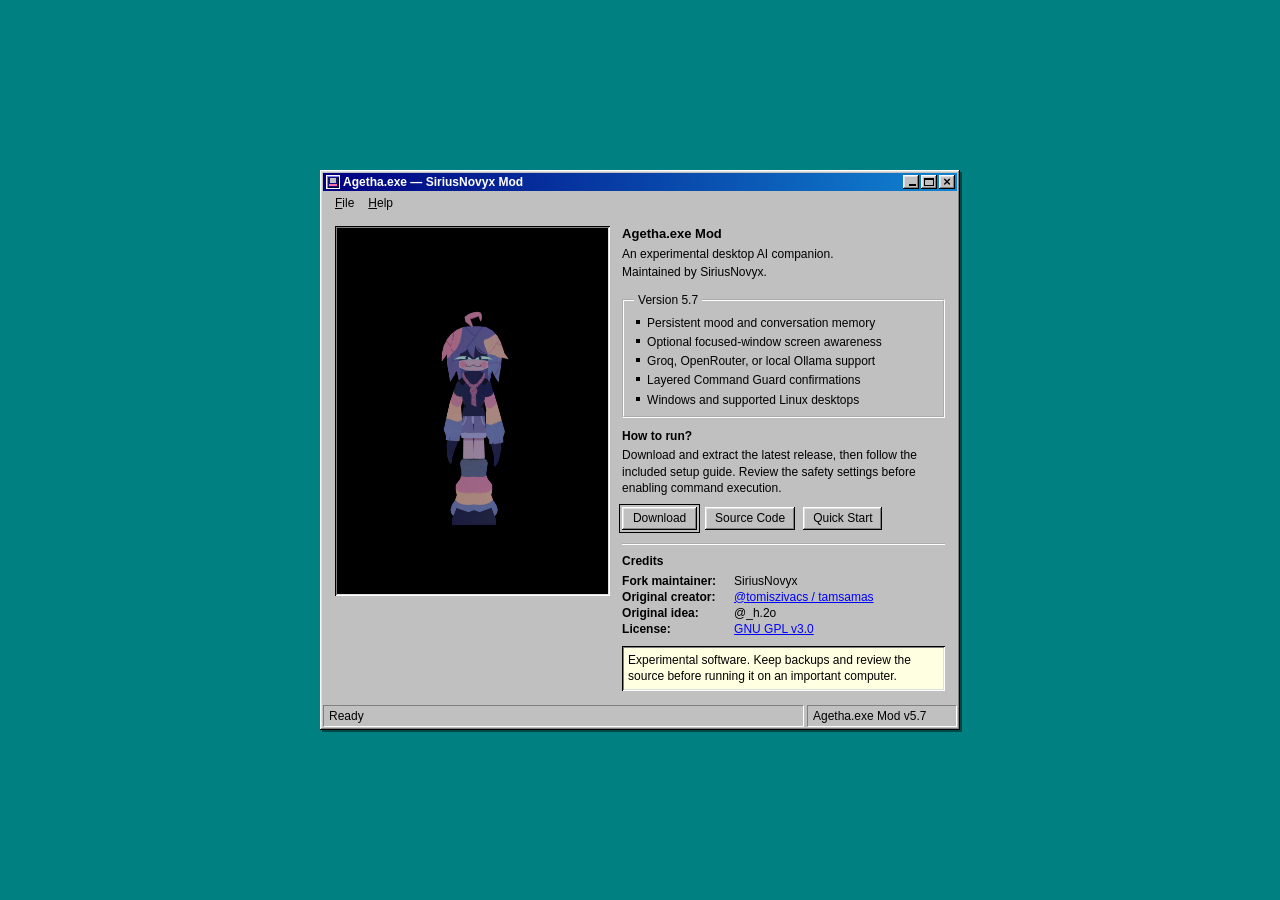
==== public/index.html @ 6718acb6 "Add files via upload" ====
<!doctype html>
<html lang="en">
<head>
  <meta charset="utf-8">
  <meta name="viewport" content="width=device-width, initial-scale=1">
  <meta name="description" content="Agetha.exe Mod v5.7 by SiriusNovyx — an experimental desktop AI companion with memory, optional screen awareness, and layered command safety.">
  <meta name="theme-color" content="#008080">
  <title>Agetha.exe Mod — SiriusNovyx</title>
  <link rel="stylesheet" href="assets/css/style.css?v=win95-20260802">
  <script src="assets/js/main.js?v=win95-20260802" defer></script>
</head>
<body>
  <a class="skip-link" href="#main-content">Skip to main content</a>

  <main class="desktop" id="desktop">
    <button class="desktop-shortcut" id="desktop-shortcut" type="button" aria-label="Open Agetha.exe">
      <span class="shortcut-icon" aria-hidden="true"><span></span></span>
      <span>Agetha.exe</span>
    </button>

    <section class="window" id="app-window" aria-labelledby="window-title">
      <header class="title-bar">
        <div class="title-bar__identity">
          <span class="app-icon" aria-hidden="true"><span></span></span>
          <span id="window-title">Agetha.exe — SiriusNovyx Mod</span>
        </div>
        <div class="window-controls" aria-label="Window controls">
          <button id="minimize-button" type="button" aria-label="Minimize Agetha.exe"><span aria-hidden="true"></span></button>
          <button id="maximize-button" type="button" aria-label="Maximize Agetha.exe" aria-pressed="false"><span aria-hidden="true"></span></button>
          <button id="close-button" type="button" aria-label="Close Agetha.exe"><span aria-hidden="true">×</span></button>
        </div>
      </header>

      <div class="window-body" id="window-body">
        <nav class="menu-bar" aria-label="Application menu">
          <details class="menu">
            <summary><span>F</span>ile</summary>
            <div class="menu-popup">
              <a href="https://github.com/SiriusNovyx/Agetha.exe/releases/latest" target="_blank" rel="noopener noreferrer">Download latest…</a>
              <a href="https://github.com/SiriusNovyx/Agetha.exe" target="_blank" rel="noopener noreferrer">View source…</a>
              <hr>
              <button id="exit-menu-button" type="button">Exit</button>
            </div>
          </details>
          <details class="menu">
            <summary><span>H</span>elp</summary>
            <div class="menu-popup menu-popup--right">
              <a href="https://github.com/SiriusNovyx/Agetha.exe#quick-start" target="_blank" rel="noopener noreferrer">Quick Start</a>
              <a href="#about">About Agetha.exe</a>
            </div>
          </details>
        </nav>

        <div class="client-area" id="main-content">
          <figure class="agetha-viewer">
            <div class="agetha-stage">
              <img
                src="assets/images/agetha-idle.gif"
                alt="Agetha in her animated idle state"
                class="agetha-character"
              >
            </div>
          </figure>

          <div class="program-info">
            <section class="intro" aria-labelledby="page-title">
              <h1 id="page-title">Agetha.exe Mod</h1>
              <p>An experimental desktop AI companion.</p>
              <p>Maintained by SiriusNovyx.</p>
            </section>

            <fieldset>
              <legend>Version 5.7</legend>
              <ul class="feature-list">
                <li>Persistent mood and conversation memory</li>
                <li>Optional focused-window screen awareness</li>
                <li>Groq, OpenRouter, or local Ollama support</li>
                <li>Layered Command Guard confirmations</li>
                <li>Windows and supported Linux desktops</li>
              </ul>
            </fieldset>

            <section class="run-instructions" aria-labelledby="run-title">
              <h2 id="run-title">How to run?</h2>
              <p>Download and extract the latest release, then follow the included setup guide. Review the safety settings before enabling command execution.</p>
            </section>

            <div class="action-row">
              <a class="button button--default" href="https://github.com/SiriusNovyx/Agetha.exe/releases/latest" target="_blank" rel="noopener noreferrer">Download</a>
              <a class="button" href="https://github.com/SiriusNovyx/Agetha.exe" target="_blank" rel="noopener noreferrer">Source Code</a>
              <a class="button" href="https://github.com/SiriusNovyx/Agetha.exe#quick-start" target="_blank" rel="noopener noreferrer">Quick Start</a>
            </div>

            <section class="about" id="about" aria-labelledby="about-title">
              <h2 id="about-title">Credits</h2>
              <dl>
                <div><dt>Fork maintainer:</dt><dd>SiriusNovyx</dd></div>
                <div><dt>Original creator:</dt><dd><a href="https://github.com/tamsamas/Agetha.exe" target="_blank" rel="noopener noreferrer">@tomiszivacs / tamsamas</a></dd></div>
                <div><dt>Original idea:</dt><dd>@_h.2o</dd></div>
                <div><dt>License:</dt><dd><a href="https://github.com/SiriusNovyx/Agetha.exe/blob/main/LICENSE" target="_blank" rel="noopener noreferrer">GNU GPL v3.0</a></dd></div>
              </dl>
              <p class="disclaimer">Experimental software. Keep backups and review the source before running it on an important computer.</p>
            </section>
          </div>
        </div>

        <footer class="status-bar" aria-label="Application status">
          <span>Ready</span>
          <span>Agetha.exe Mod v5.7</span>
        </footer>
      </div>
    </section>
  </main>
</body>
</html>
---- public/assets/css/style.css ----
:root {
  --desktop: #008080;
  --silver: #c0c0c0;
  --white: #ffffff;
  --light: #dfdfdf;
  --gray: #808080;
  --dark: #404040;
  --black: #000000;
  --navy: #000080;
  --active-title: linear-gradient(90deg, #000080 0%, #1084d0 100%);
  --raised: inset -1px -1px 0 #000, inset 1px 1px 0 #fff, inset -2px -2px 0 #808080, inset 2px 2px 0 #dfdfdf;
  --sunken: inset 1px 1px 0 #000, inset -1px -1px 0 #fff, inset 2px 2px 0 #808080, inset -2px -2px 0 #dfdfdf;
  font-family: "MS Sans Serif", Tahoma, Geneva, sans-serif;
  color: var(--black);
  background: var(--desktop);
  font-synthesis: none;
}

* {
  box-sizing: border-box;
}

html {
  min-width: 320px;
  min-height: 100%;
  background: var(--desktop);
}

body {
  min-width: 320px;
  min-height: 100vh;
  margin: 0;
  overflow-x: hidden;
  color: var(--black);
  background: var(--desktop);
  font-size: 12px;
  line-height: 1.35;
}

button,
input,
select,
textarea {
  font: inherit;
}

a {
  color: #0000ff;
}

a:visited {
  color: #800080;
}

a:focus-visible,
button:focus-visible,
summary:focus-visible {
  outline: 1px dotted var(--black);
  outline-offset: -3px;
}

.skip-link {
  position: fixed;
  z-index: 100;
  top: 4px;
  left: 4px;
  padding: 5px 8px;
  color: var(--black);
  background: var(--silver);
  box-shadow: var(--raised);
  transform: translateY(-150%);
}

.skip-link:focus {
  transform: none;
}

.desktop {
  position: relative;
  display: grid;
  min-height: 100vh;
  padding: 28px 16px;
  place-items: center;
  background: var(--desktop);
}

.desktop-shortcut {
  position: fixed;
  top: 18px;
  left: 16px;
  display: none;
  width: 76px;
  padding: 4px;
  border: 0;
  color: var(--white);
  background: transparent;
  text-align: center;
  text-shadow: 1px 1px var(--black);
  cursor: default;
}

.desktop-shortcut.is-visible {
  display: grid;
  gap: 5px;
  justify-items: center;
}

.desktop-shortcut:focus-visible {
  outline: 1px dotted var(--white);
  outline-offset: -2px;
}

.shortcut-icon {
  position: relative;
  display: block;
  width: 32px;
  height: 32px;
  border: 2px solid #000050;
  background: #1010a0;
  box-shadow: inset 2px 2px #7070ff, inset -2px -2px #00003f;
}

.shortcut-icon::before,
.shortcut-icon::after,
.shortcut-icon span::before {
  position: absolute;
  content: "";
}

.shortcut-icon::before {
  top: 5px;
  left: 6px;
  width: 17px;
  height: 10px;
  background: #c0c0c0;
  box-shadow: inset 1px 1px #fff, inset -1px -1px #404040;
}

.shortcut-icon::after {
  bottom: 5px;
  left: 8px;
  width: 13px;
  height: 5px;
  background: #ff80b0;
}

.window {
  width: min(640px, calc(100vw - 32px));
  padding: 3px;
  border: 0;
  background: var(--silver);
  box-shadow: var(--raised), 2px 2px 0 rgba(0, 0, 0, 0.45);
}

.window.is-maximized {
  position: fixed;
  inset: 0;
  z-index: 20;
  width: 100%;
  height: 100vh;
  box-shadow: none;
}

.window.is-maximized .window-body {
  height: calc(100vh - 21px);
  overflow: auto;
}

.window.is-closed {
  display: none;
}

.title-bar {
  display: flex;
  height: 18px;
  align-items: center;
  justify-content: space-between;
  padding: 2px 2px 2px 3px;
  color: var(--white);
  background: var(--active-title);
  font-weight: 700;
  line-height: 14px;
  user-select: none;
}

.title-bar__identity {
  display: flex;
  min-width: 0;
  align-items: center;
  gap: 3px;
  overflow: hidden;
  white-space: nowrap;
}

.title-bar__identity > span:last-child {
  overflow: hidden;
  text-overflow: ellipsis;
}

.app-icon {
  position: relative;
  flex: 0 0 auto;
  width: 14px;
  height: 14px;
  border: 1px solid #fff;
  background: #101080;
  box-shadow: inset 1px 1px #8080ff, inset -1px -1px #000040;
}

.app-icon::before,
.app-icon::after {
  position: absolute;
  content: "";
}

.app-icon::before {
  top: 2px;
  left: 3px;
  width: 6px;
  height: 5px;
  background: #c0c0c0;
}

.app-icon::after {
  right: 2px;
  bottom: 2px;
  left: 2px;
  height: 2px;
  background: #ff70a8;
}

.window-controls {
  display: flex;
  flex: 0 0 auto;
  gap: 2px;
  margin-left: 8px;
}

.window-controls button {
  position: relative;
  width: 16px;
  height: 14px;
  padding: 0;
  border: 0;
  color: var(--black);
  background: var(--silver);
  box-shadow: var(--raised);
  line-height: 12px;
}

.window-controls button:active {
  box-shadow: var(--sunken);
}

#minimize-button span::after {
  position: absolute;
  right: 3px;
  bottom: 3px;
  width: 7px;
  height: 2px;
  content: "";
  background: var(--black);
}

#maximize-button span {
  position: absolute;
  inset: 3px;
  border: 1px solid var(--black);
  border-top-width: 2px;
}

#close-button {
  font-family: Arial, sans-serif;
  font-size: 13px;
  font-weight: 700;
}

.window-body {
  background: var(--silver);
}

.window.is-minimized .window-body {
  display: none;
}

.menu-bar {
  position: relative;
  z-index: 5;
  display: flex;
  min-height: 22px;
  align-items: center;
  padding: 1px 5px 2px;
}

.menu {
  position: relative;
}

.menu summary {
  padding: 3px 7px;
  list-style: none;
  cursor: default;
  user-select: none;
}

.menu summary::-webkit-details-marker {
  display: none;
}

.menu summary span {
  text-decoration: underline;
}

.menu[open] summary {
  color: var(--white);
  background: var(--navy);
}

.menu-popup {
  position: absolute;
  top: 100%;
  left: 0;
  width: 170px;
  padding: 3px;
  background: var(--silver);
  box-shadow: var(--raised), 2px 2px 0 rgba(0, 0, 0, 0.45);
}

.menu-popup a,
.menu-popup button {
  display: block;
  width: 100%;
  padding: 4px 20px;
  border: 0;
  color: var(--black);
  background: transparent;
  text-align: left;
  text-decoration: none;
  white-space: nowrap;
}

.menu-popup a:visited {
  color: var(--black);
}

.menu-popup a:hover,
.menu-popup a:focus,
.menu-popup button:hover,
.menu-popup button:focus {
  color: var(--white);
  background: var(--navy);
  outline: 0;
}

.menu-popup hr {
  height: 2px;
  margin: 3px 1px;
  border: 0;
  border-top: 1px solid var(--gray);
  border-bottom: 1px solid var(--white);
}

.client-area {
  display: grid;
  grid-template-columns: minmax(250px, 0.92fr) minmax(270px, 1.08fr);
  gap: 12px;
  padding: 10px 12px 12px;
}

.agetha-viewer {
  min-width: 0;
  margin: 0;
}

.agetha-stage {
  display: grid;
  min-height: 370px;
  padding: 8px;
  place-items: center;
  overflow: hidden;
  background: var(--black);
  box-shadow: var(--sunken);
}

.agetha-character {
  display: block;
  width: min(100%, 360px);
  height: auto;
  max-height: 360px;
  object-fit: contain;
  margin-inline: auto;
  image-rendering: auto;
}

.program-info {
  min-width: 0;
}

.intro {
  margin-bottom: 11px;
}

h1,
h2,
p {
  margin-top: 0;
}

h1 {
  margin-bottom: 3px;
  font-size: 13px;
  line-height: 1.3;
}

h2 {
  margin-bottom: 3px;
  font-size: 12px;
  line-height: 1.3;
}

.intro p {
  margin-bottom: 2px;
}

fieldset {
  min-width: 0;
  margin: 0 0 11px;
  padding: 7px 10px 8px;
  border: 2px groove var(--white);
}

legend {
  padding: 0 4px;
}

.feature-list {
  margin: 0;
  padding: 0;
  list-style: none;
}

.feature-list li {
  position: relative;
  padding-left: 13px;
}

.feature-list li::before {
  position: absolute;
  top: 5px;
  left: 2px;
  width: 4px;
  height: 4px;
  content: "";
  background: var(--black);
}

.feature-list li + li {
  margin-top: 3px;
}

.run-instructions {
  margin-bottom: 10px;
}

.run-instructions p {
  margin-bottom: 0;
}

.action-row {
  display: flex;
  flex-wrap: wrap;
  gap: 8px;
  margin: 11px 0 13px;
}

.button {
  display: inline-flex;
  min-width: 75px;
  min-height: 23px;
  align-items: center;
  justify-content: center;
  padding: 3px 10px;
  border: 0;
  color: var(--black);
  background: var(--silver);
  box-shadow: var(--raised);
  text-align: center;
  text-decoration: none;
}

.button:visited {
  color: var(--black);
}

.button:active {
  padding: 4px 9px 2px 11px;
  box-shadow: var(--sunken);
}

.button--default {
  outline: 1px solid var(--black);
  outline-offset: 2px;
}

.about {
  padding-top: 9px;
  border-top: 2px groove var(--white);
  scroll-margin-top: 10px;
}

.about dl {
  margin: 0;
}

.about dl div {
  display: grid;
  grid-template-columns: 108px minmax(0, 1fr);
  gap: 4px;
}

.about dt {
  font-weight: 700;
}

.about dd {
  min-width: 0;
  margin: 0;
  overflow-wrap: anywhere;
}

.disclaimer {
  margin: 9px 0 0;
  padding: 6px;
  background: #ffffe1;
  box-shadow: var(--sunken);
}

.status-bar {
  display: grid;
  grid-template-columns: minmax(0, 1fr) 150px;
  gap: 3px;
  padding: 2px 0 0;
}

.status-bar span {
  min-width: 0;
  padding: 2px 5px;
  overflow: hidden;
  border: 1px solid;
  border-color: var(--gray) var(--white) var(--white) var(--gray);
  text-overflow: ellipsis;
  white-space: nowrap;
}

.error-desktop {
  display: grid;
  min-height: 100vh;
  padding: 16px;
  place-items: center;
}

.error-window {
  width: min(430px, calc(100vw - 32px));
  padding: 3px;
  background: var(--silver);
  box-shadow: var(--raised), 2px 2px 0 rgba(0, 0, 0, 0.45);
}

.error-window__body {
  display: grid;
  grid-template-columns: 34px minmax(0, 1fr);
  gap: 12px;
  align-items: start;
  padding: 20px 18px 12px;
}

.error-icon {
  display: grid;
  width: 32px;
  height: 32px;
  place-items: center;
  border-radius: 50%;
  color: var(--white);
  background: #c00000;
  box-shadow: inset 2px 2px #ff8080, inset -2px -2px #600000;
  font-family: Arial, sans-serif;
  font-size: 24px;
  font-weight: 700;
}

.dialog__actions {
  display: flex;
  justify-content: center;
  padding: 5px 12px 16px;
}

.window-button--decorative {
  display: grid;
  width: 16px;
  height: 14px;
  place-items: center;
  color: var(--black);
  background: var(--silver);
  box-shadow: var(--raised);
  font-family: Arial, sans-serif;
  font-size: 13px;
}

.error-attribution {
  display: none;
}

@media (max-width: 620px) {
  .desktop {
    padding: 8px;
    align-items: start;
  }

  .window {
    width: 100%;
  }

  .client-area {
    grid-template-columns: 1fr;
    padding: 8px;
  }

  .agetha-stage {
    min-height: 280px;
  }

  .agetha-character {
    width: min(100%, 300px);
    max-height: 300px;
  }
}

@media (max-width: 390px) {
  .desktop {
    padding: 0;
  }

  .window {
    width: 100%;
    min-height: 100vh;
    box-shadow: none;
  }

  .title-bar__identity > span:last-child {
    max-width: 205px;
  }

  .action-row {
    display: grid;
    grid-template-columns: 1fr;
  }

  .button {
    width: 100%;
  }

  .status-bar {
    grid-template-columns: minmax(0, 1fr) 112px;
  }
}

@media (prefers-reduced-motion: reduce) {
  *,
  *::before,
  *::after {
    scroll-behavior: auto !important;
  }
}

@media print {
  html,
  body,
  .desktop {
    background: var(--white);
  }

  .desktop {
    display: block;
    padding: 0;
  }

  .window {
    width: 100%;
    box-shadow: none;
  }

  .window-controls,
  .menu-bar,
  .status-bar,
  .desktop-shortcut {
    display: none;
  }
}
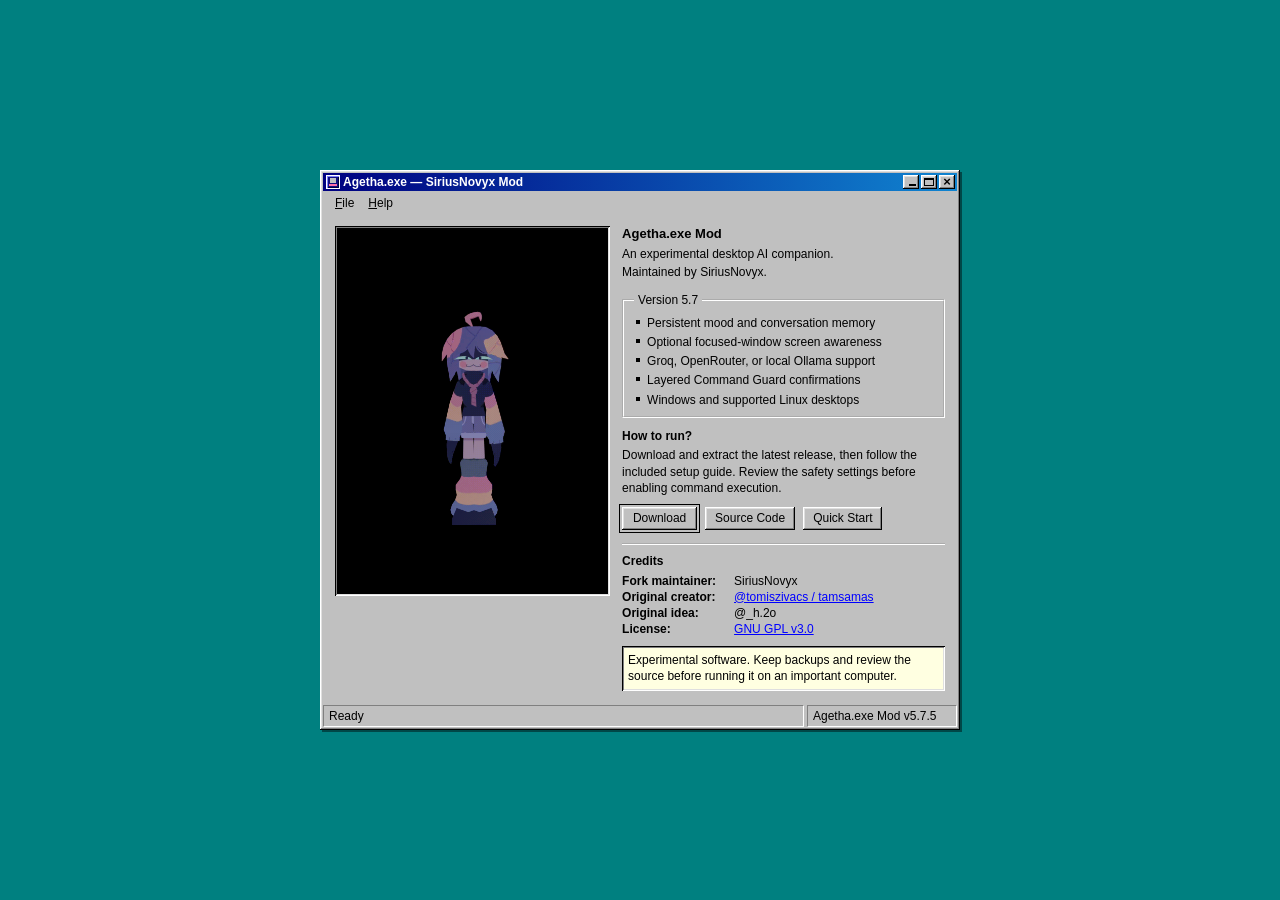
==== commit dba3ba59: "Update index.html for Agetha.exe Mod v5.7.5" ====
--- a/public/index.html
+++ b/public/index.html
@@ -3,7 +3,7 @@
 <head>
   <meta charset="utf-8">
   <meta name="viewport" content="width=device-width, initial-scale=1">
-  <meta name="description" content="Agetha.exe Mod v5.7 by SiriusNovyx — an experimental desktop AI companion with memory, optional screen awareness, and layered command safety.">
+  <meta name="description" content="Agetha.exe Mod v5.7.5 by SiriusNovyx — an experimental desktop AI companion with memory, optional screen awareness, and layered command safety.">
   <meta name="theme-color" content="#008080">
   <title>Agetha.exe Mod — SiriusNovyx</title>
   <link rel="stylesheet" href="assets/css/style.css?v=win95-20260802">
@@ -106,7 +106,7 @@
 
         <footer class="status-bar" aria-label="Application status">
           <span>Ready</span>
-          <span>Agetha.exe Mod v5.7</span>
+          <span>Agetha.exe Mod v5.7.5</span>
         </footer>
       </div>
     </section>
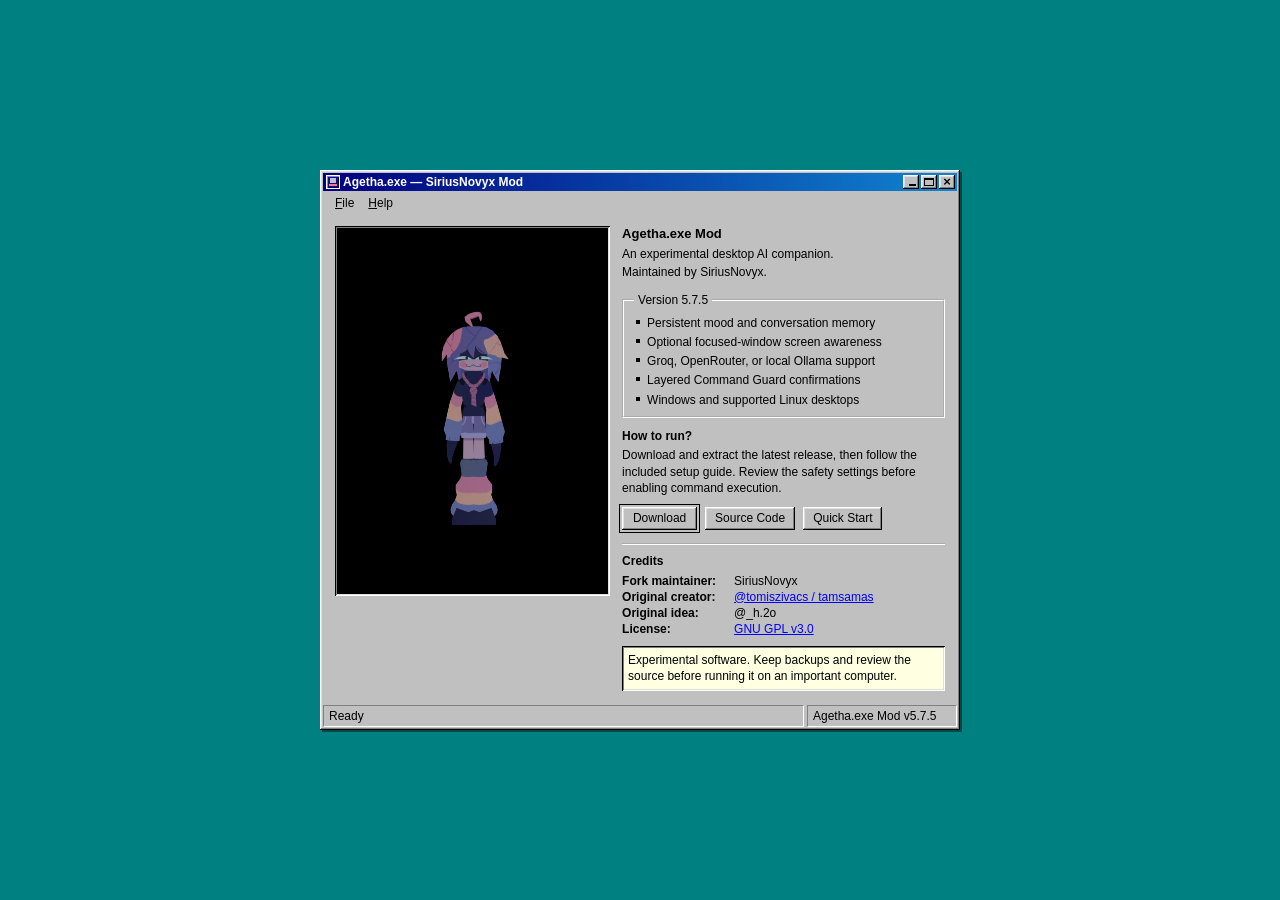
==== commit 655fcf63: "Fix HTML encoding issues in index.html" ====
--- a/public/index.html
+++ b/public/index.html
@@ -70,7 +70,7 @@
             </section>
 
             <fieldset>
-              <legend>Version 5.7</legend>
+              <legend>Version 5.7.5</legend>
               <ul class="feature-list">
                 <li>Persistent mood and conversation memory</li>
                 <li>Optional focused-window screen awareness</li>
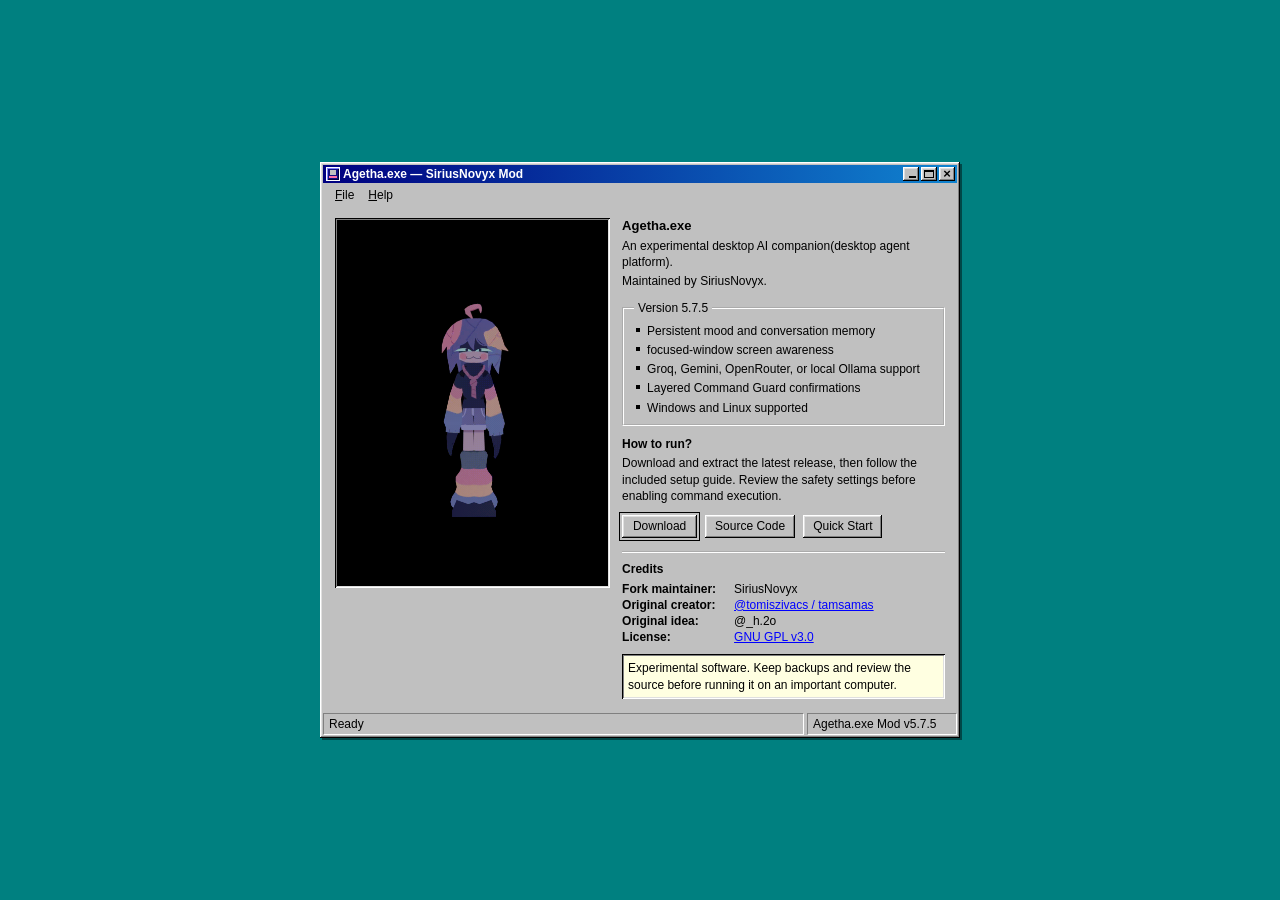
==== commit aac2c4da: "Update HTML for Agetha.exe Mod v5.7.5 Updated the HTML structure and content for Agetha.exe Mod v5.7" ====
--- a/public/index.html
+++ b/public/index.html
@@ -64,8 +64,8 @@
 
           <div class="program-info">
             <section class="intro" aria-labelledby="page-title">
-              <h1 id="page-title">Agetha.exe Mod</h1>
-              <p>An experimental desktop AI companion.</p>
+              <h1 id="page-title">Agetha.exe</h1>
+              <p>An experimental desktop AI companion(desktop agent platform).</p>
               <p>Maintained by SiriusNovyx.</p>
             </section>
 
@@ -73,10 +73,10 @@
               <legend>Version 5.7.5</legend>
               <ul class="feature-list">
                 <li>Persistent mood and conversation memory</li>
-                <li>Optional focused-window screen awareness</li>
-                <li>Groq, OpenRouter, or local Ollama support</li>
+                <li>focused-window screen awareness</li>
+                <li>Groq, Gemini, OpenRouter, or local Ollama support</li>
                 <li>Layered Command Guard confirmations</li>
-                <li>Windows and supported Linux desktops</li>
+                <li>Windows and Linux supported</li>
               </ul>
             </fieldset>
 
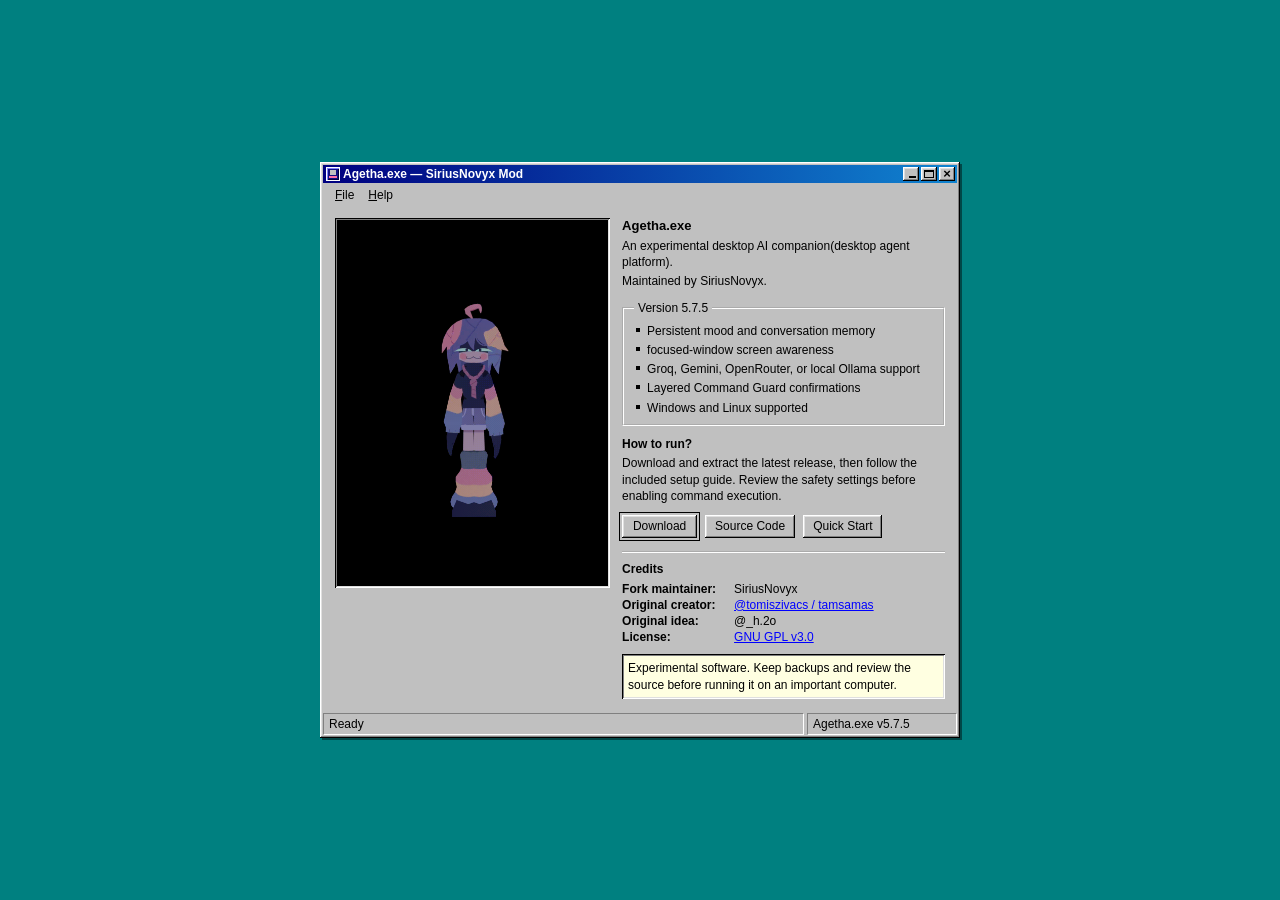
==== commit 4ff8f56a: "Revise index.html for Agetha.exe Mod v5.7.5 Updated the HTML structure and content for Agetha.exe Mo" ====
--- a/public/index.html
+++ b/public/index.html
@@ -3,9 +3,9 @@
 <head>
   <meta charset="utf-8">
   <meta name="viewport" content="width=device-width, initial-scale=1">
-  <meta name="description" content="Agetha.exe Mod v5.7.5 by SiriusNovyx — an experimental desktop AI companion with memory, optional screen awareness, and layered command safety.">
+  <meta name="description" content="Agetha.exe v5.7.5 by SiriusNovyx — an experimental desktop AI companion with memory, optional screen awareness, and layered command safety.">
   <meta name="theme-color" content="#008080">
-  <title>Agetha.exe Mod — SiriusNovyx</title>
+  <title>Agetha.exe — SiriusNovyx</title>
   <link rel="stylesheet" href="assets/css/style.css?v=win95-20260802">
   <script src="assets/js/main.js?v=win95-20260802" defer></script>
 </head>
@@ -106,7 +106,7 @@
 
         <footer class="status-bar" aria-label="Application status">
           <span>Ready</span>
-          <span>Agetha.exe Mod v5.7.5</span>
+          <span>Agetha.exe v5.7.5</span>
         </footer>
       </div>
     </section>
